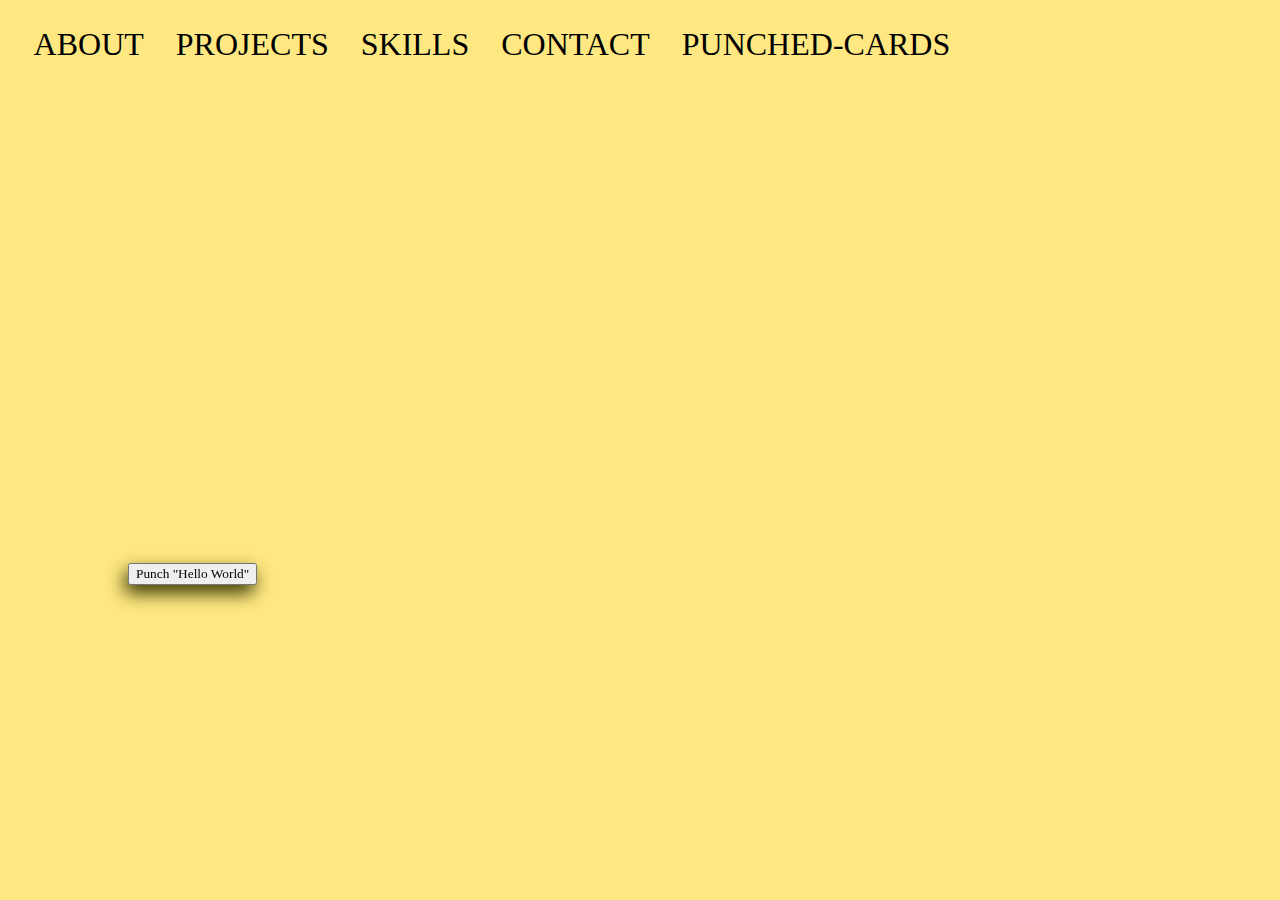
==== PunchedCards.html @ d2412e73 "con ventana aarte" ====
<!DOCTYPE html>
<html lang="en">
<head>
    <meta charset="UTF-8">
    <meta http-equiv="X-UA-Compatible" content="IE=edge">
    <meta name="viewport" content="width=device-width, initial-scale=1.0">
    <link rel="stylesheet" href="style.css">
    <title>Porfolio</title>
</head>
<body>

    <div class="topnav" id="myTopnav">
        <a href="#t1" class="active">ABOUT</a>
        <a href="#t2">PROJECTS</a>
        <a href="#t3">SKILLS</a>
        <a href="#t4">CONTACT</a>
        <a href="#t5">PUNCHED-CARDS</a>
      </div>




    <!--TARJETA-->
<div class="tarjeta-wrap">
    <div class="tarjeta" id="t5">

        <h2 class="titulo">WHY A PUNCHED CARD?</h2>
    
    <div class="interior">




<div id="punchedCard">
        <pre>
     ▄▄▄▄▄▄▄▄▄▄▄▄▄▄▄▄▄▄▄▄▄▄  
 ███▀███████████▀█▀██████
 ████▄███████████▄█▄██████ 
 ████▄█▄██▄▄█▄█▄██████▄███ 
██████ █ ████ █ ████ █████
 ████▀██▀█▀██████▀█▀██████ 
 █████████████████████████ 
 ▀▀▀▀▀▀▀▀▀▀▀▀▀▀▀▀▀▀▀▀▀▀▀▀▀ 
       </pre>
        <p id="punchedText">I see myself as an old school programmer. There’s something romantic in seeing those punched cards and the other stuff used not long ago to make computers work. This is an always changing field, but I sometimes fell that as we add layers and layers of abstraction to what we know about computers we are loosing the point, besides those who forget their past are doomed to repeat their mistakes and I wanted to represent that with the eternal beauty of the always recognizable punched cards that began the path that we continue to travel today.
        </p>

        <div class="helloWorld">
            <ul id="perforacion">
                <li></li>
                <li id="punched"></li>
                <li></li>
                <li></li>
                <li></li>
                <li></li>
                <li></li>
                <li></li>
                <li></li>
                <li id="punched"></li>
                <li></li>
                <li></li>
            </ul>
            <ul id="perforacion">
                <li></li>
                <li id="punched"></li>
                <li></li>
                <li></li>
                <li></li>
                <li></li>
                <li></li>
                <li></li>
                <li></li>
                <li></li>
                <li></li>
                <li id="punched"></li>
            </ul>
            <ul id="perforacion">
                <li id="punched"></li>
                <li></li>
                <li></li>
                <li></li>
                <li></li>
                <li></li>
                <li></li>
                <li></li>
                <li></li>
                <li></li>
                <li></li>
                <li id="punched"></li>
            </ul>
            <ul id="perforacion">
                <li></li>
                <li id="punched"></li>
                <li></li>
                <li></li>
                <li></li>
                <li></li>
                <li></li>
                <li  id="punched"></li>
                <li></li>
                <li></li>
                <li></li>
                <li></li>
            </ul>
            <ul id="perforacion">
                <li></li>
                <li></li>
                <li id="punched"></li>
                <li></li>
                <li></li>
                <li id="punched"></li>
                <li></li>
                <li></li>
                <li></li>
                <li></li>
                <li></li>
                <li></li>
            </ul>
            <ul id="perforacion">
                <li></li>
                <li id="punched"></li>
                <li></li>
                <li></li>
                <li></li>
                <li id="punched"></li>
                <li></li>
                <li></li>
                <li></li>
                <li></li>
                <li></li>
                <li></li>
            </ul>
            <ul id="perforacion">
                <li></li>
                <li id="punched"></li>
                <li></li>
                <li></li>
                <li></li>
                <li></li>
                <li></li>
                <li id="punched"></li>
                <li></li>
                <li></li>
                <li></li>
                <li></li>
            </ul>
            <ul id="perforacion">
                <li></li>
                <li></li>
                <li id="punched"></li>
                <li></li>
                <li></li>
                <li></li>
                <li id="punched"></li>
                <li></li>
                <li></li>
                <li></li>
                <li></li>
                <li></li>
            </ul>
            <ul id="perforacion">
                <li id="punched"></li>
                <li></li>
                <li></li>
                <li></li>
                <li></li>
                <li></li>
                <li></li>
                <li></li>
                <li></li>
                <li></li>
                <li id="punched"></li>
                <li></li>
            </ul>
            <ul id="perforacion">
                <li id="punched"></li>
                <li></li>
                <li></li>
                <li></li>
                <li></li>
                <li></li>
                <li></li>
                <li id="punched"></li>
                <li></li>
                <li></li>
                <li></li>
                <li></li>
            </ul>
            <ul id="perforacion">
                <li></li>
                <li id="punched"></li>
                <li></li>
                <li></li>
                <li></li>
                <li id="punched"></li>
                <li></li>
                <li></li>
                <li></li>
                <li></li>
                <li></li>
                <li></li>
            </ul>
            <ul id="perforacion">
                <li></li>
                <li id="punched"></li>
                <li></li>
                <li></li>
                <li></li>
                <li id="punched"></li>
                <li></li>
                <li></li>
                <li></li>
                <li></li>
                <li></li>
                <li></li>
            </ul>
            <ul id="perforacion">
                <li></li>
                <li id="punched"></li>
                <li></li>
                <li></li>
                <li></li>
                <li></li>
                <li></li>
                <li></li>
                <li id="punched"></li>
                <li></li>
                <li></li>
                <li></li>
            </ul>
            <ul id="perforacion">
                <li></li>
                <li></li>
                <li id="punched"></li>
                <li></li>
                <li></li>
                <li id="punched"></li>
                <li></li>
                <li></li>
                <li></li>
                <li></li>
                <li></li>
                <li></li>
            </ul>
            <ul id="perforacion">
                <li></li>
                <li></li>
                <li></li>
                <li></li>
                <li></li>
                <li></li>
                <li></li>
                <li></li>
                <li></li>
                <li></li>
                <li></li>
                <li></li>
            </ul>
            <ul id="perforacion">
                <li></li>
                <li></li>
                <li id="punched"></li>
                <li></li>
                <li></li>
                <li></li>
                <li></li>
                <li></li>
                <li id="punched"></li>
                <li></li>
                <li></li>
                <li></li>
            </ul>
            <ul id="perforacion">
                <li></li>
                <li id="punched"></li>
                <li></li>
                <li></li>
                <li></li>
                <li></li>
                <li></li>
                <li></li>
                <li id="punched"></li>
                <li></li>
                <li></li>
                <li></li>
            </ul>
            <ul id="perforacion">
                <li></li>
                <li id="punched"></li>
                <li></li>
                <li></li>
                <li></li>
                <li></li>
                <li></li>
                <li></li>
                <li></li>
                <li></li>
                <li></li>
                <li id="punched"></li>
            </ul>
            <ul id="perforacion">
                <li></li>
                <li id="punched"></li>
                <li></li>
                <li></li>
                <li></li>
                <li id="punched"></li>
                <li></li>
                <li></li>
                <li></li>
                <li></li>
                <li></li>
                <li></li>
            </ul>
            <ul id="perforacion">
                <li id="punched"></li>
                <li></li>
                <li></li>
                <li></li>
                <li></li>
                <li></li>
                <li id="punched"></li>
                <li></li>
                <li></li>
                <li></li>
                <li></li>
                <li></li>
            </ul>
            <ul id="perforacion">
                <li id="punched"></li>
                <li></li>
                <li></li>
                <li></li>
                <li></li>
                <li id="punched"></li>
                <li></li>
                <li></li>
                <li></li>
                <li></li>
                <li></li>
                <li></li>
            </ul>
            <ul id="perforacion">
                <li></li>
                <li></li>
                <li></li>
                <li></li>
                <li></li>
                <li id="punched"></li>
                <li></li>
                <li></li>
                <li></li>
                <li></li>
                <li></li>
                <li></li>
            </ul>
            <ul id="perforacion">
                <li id="punched"></li>
                <li></li>
                <li></li>
                <li></li>
                <li></li>
                <li></li>
                <li  id="punched"></li>
                <li></li>
                <li></li>
                <li></li>
                <li></li>
                <li></li>
            </ul>
            <ul id="perforacion">
                <li></li>
                <li class="punched"></li>
                <li></li>
                <li></li>
                <li></li>
                <li></li>
                <li></li>
                <li></li>
                <li class="punched"></li>
                <li></li>
                <li></li>
                <li></li>
            </ul>

        </div>

    </div>
</div>
</div>

<button onclick="puncher()">Punch "Hello World"</button> 
<!--Script de boton -->
<script>
function puncher(){
        document.getElementsByClassName("punched").array.forEach(element => {
            element.style.backgroundColor = 'rgb(253, 8, 8)';
        });;

  
}
</script>

</body>
</html>
---- style.css ----
html {
    scroll-behavior: smooth;
  }  

@font-face {
    font-family: Modeseven;
    src: url(Modeseven-L3n5.ttf);
  }

*{ 
    font-family: Modeseven;
}

p {
    font-size: 1vw;
}

body{
    background-color:rgb(255, 232, 129);
}

h1{
    font-size: 3vw;
    font-weight: 5vw;
    padding: 0;
    margin: 0 0 0 0;
}

h2{
    font-size:2vw;
    font-weight: 50vw;
}


/*barra*/
div.topnav{
    display: flex;
    margin: 2vw 0vw 4vw 2vw;
    padding: 0vw;
    width:100vw;
    height: 2vw;
}
div.topnav a{
    font-size: 2.5vw;
    padding-right: 2.5vw;

}

/*tarjeta general*/
.tarjeta {
    background-color: rgb(255, 242, 184);
    clip-path:polygon(
        0.12vw 6vw, 
        6vw 0.12vw, 
        calc(100% - 0.12vw) 0.12vw, 
        calc(100% - 0.12vw) calc(100% - 2.16vw), 
        calc(100% -  2.16vw) calc(100% - 2.16vw), 
        0.12vw calc(100% - 2.16vw), 
        0.12vw 2.16vw
        );
        width: 80vw;
        height: 30vw;
        margin: auto;
        padding: .5vw 0 5vw 0;
}
.tarjeta-wrap {
    width: 80vw;
    margin: auto;
    padding: .5vw 0 5vw 0;
    filter: drop-shadow(-.2vw .7vw .7vw rgba(50, 50, 0));

  }

.titulo {
    padding-left: 10vw;
}


.interior {
    display: flex;
    flex-direction: row;
    justify-content: space-between;
    box-sizing: border-box;
    height: 30vw;
    width: 75vw;
    margin:0 15vw 0 2vw ;
}

.cuadrados{
    margin: 0;
    padding: 0;
}
.cuadrados li {
    list-style: none;
    background-color: black;
    width: .5vw;
    height: 1vw;
    margin: 6.5vw 0 0 2vw;
}
.cuadrados li:first-of-type {

    margin-top: 0vw;
}

/*about*/

#descripcion{
    display: flex;
    flex-direction: column;
    text-align: right;
    margin: 2vw 2vw 2vw 2vw;
}

.linea {
    background-color: black;
    width: 1vw;
    height: 22vw;
    margin: 2vw 0 2vw 0;
}

#perfil{
  
    font-size: .5vw;
    font-family:'Courier New', Courier, monospace;
    margin: 2vw 3vw 0vw 3vw;
    padding: 0vw;
    line-height: .55vw;
}

/*projects*/

#lProjects.linea{
    background-color: black;
    width: 0.5vw;
    height: 22vw;
    margin: 1vw 2vw 2vw 3vw;
}

.project {
    display: flex;
    flex-direction: row;
    justify-content:space-between;
    align-items: center;
    margin-top: auto;
}

.project h2{
    font-size: 2vw;
    box-sizing: border-box;
    width: 10vw;
    margin-right: 3vw;
}
.project p{
    font-size: 1.2vw;
    box-sizing: border-box;
    width: 45vw;
}

.project p a{
    text-decoration: underline;
}

/*skills*/

.skillsWrap{
    display: flex;
    flex-direction: row;
    justify-content: space-between;
    margin-bottom: 10vw;
    margin-top: -1vw;
    margin-left: 2vw;
}
.skills{
    margin-left: 2vw;
}

.puntuacion, #puntuacion2  {
    display: flex;
    flex-direction: row;
    justify-content: flex-start;
    align-items: flex-start;
    box-sizing: border-box;
    width: 30vw;

    padding: 0;

    list-style: none;

}
.puntuacion pre{
    font-size: .4vw;
    font-family:'Courier New', Courier, monospace;
    padding: 0vw;

}

pre {
    font-size: .4vw;
    line-height: .45vw;
}

pre p{
    padding-bottom: 0;
    margin-bottom: 0;
    margin-left: 2vw;
    margin-top: 0;
}

p#js{
    margin-left: 0vw;
}
p#java{
    margin-left: 2.5vw;
}
p#sql{
    margin-left: 2.5vw;
}



.puntuacion{
    margin: 0;
    padding: 0;
}

.puntuacion li {
    background-color: black;
    width: 2.5vw;
    height: 5vw;
}

#puntuacion2{
    border-style: dashed;
    height: 6vw;
    border-width: .5vw;
    border-color: solid black;
    margin: 1vw 1vw 1vw 1vw;
}
#puntuacion2 li {
    background-color: black;
    width: 1.5vw;
    height: 3vw;
    margin: 1vw 0 0vw 1vw;
}



/*contact*/



p.linea#lcontacto{
    width: 60vw;
    height: .5vw;
}
ul.redes {
    
    padding: 0;
    list-style: none;
    display: flex;
    flex-direction: row;
    justify-content: space-evenly;
    align-items: flex-end;
    margin-left: 5vw;
    margin-bottom: -1vw;
    margin-top: 3vw;
}
ul.redes li pre {
    font-size: .4vw;
    line-height: .5vw;
    white-space: pre;
}
a:link{
    color: black;
    font-style: none;
    text-decoration: none;
    letter-spacing: 0;
}
a:visited{
    color: black;
    font-style: none;
    text-decoration: none;
}


ul.redes li p {
    margin: auto;
}
ul.redes li p#github {
margin-left: 1.2vw;
}
ul.redes li p#linkedln{
    margin-left: .6vw;
    }
    

#mail {
    font-size: 1.5vw;
    text-align: end;
    padding-top: 1.5vw;
    padding-right: 1vw;
}

/*Punched card*/
div#punchedCard {
        padding-left: 7vw;
}

div#punchedCard pre{
    line-height: .5vw;
    text-align: center;
}

div#punchedCard p#punchedText {
    width: 60vw;
    font-size: 1.5vw;
    text-align: justify;
    padding-top: 1.5vw;
    padding-left: 1vw;
}

/*Hello World*/
.helloWorld {
    width: 75vw;
    height: 30vw;    
    margin: -27vw 0vw 2vw -5vw;
    display: flex;
    flex-direction: row;
}
ul#perforacion {
    list-style: none;
    width: 0vw;
    margin: 0 1vw 0 0;
    padding: 0;
    height: 30vw;


}
ul#perforacion li{
    width: .7vw;
    height: 1.4vw;
    margin-bottom: 1.202vw;
}

#punched{
    background-color: rgb(0, 0, 0);
}

/*Button*/


/*Animacion intro*/
  /*animaciones intro*/
  
  @keyframes myAnimation {
    from {
       opacity: 0;
    }
    to {
       opacity: 1;
    }
 }
 
#t1 {
animation-name: myAnimation;
animation-duration: 2s;
animation-delay: 0s;
opacity: 0;
animation-fill-mode: forwards;
}

#t2 {
animation-name: myAnimation;
animation-duration: 2s;
animation-delay: 1s;
opacity: 0;
animation-fill-mode: forwards;
}

#t3 {
animation-name: myAnimation;
animation-duration: 2s;
animation-delay: 2s;
opacity: 0;
animation-fill-mode: forwards;
}

#t4 {
    animation-name: myAnimation;
    animation-duration: 2s;
    animation-delay: 3s;
    opacity: 0;
    animation-fill-mode: forwards;
    }
    
#t5 {
    animation-name: myAnimation;
    animation-duration: 2s;
    animation-delay: 0s;
    opacity: 0;
    animation-fill-mode: forwards;
    }


/* transiciones hover*/
  
     #t1, #t2, #t3, #t4, #t5 {
       
        transition: transform .2s;
     }
     
     #t1:hover, #t2:hover, #t3:hover, #t4:hover, #t5:hover {
        transform: scale(1.1);
  
        }
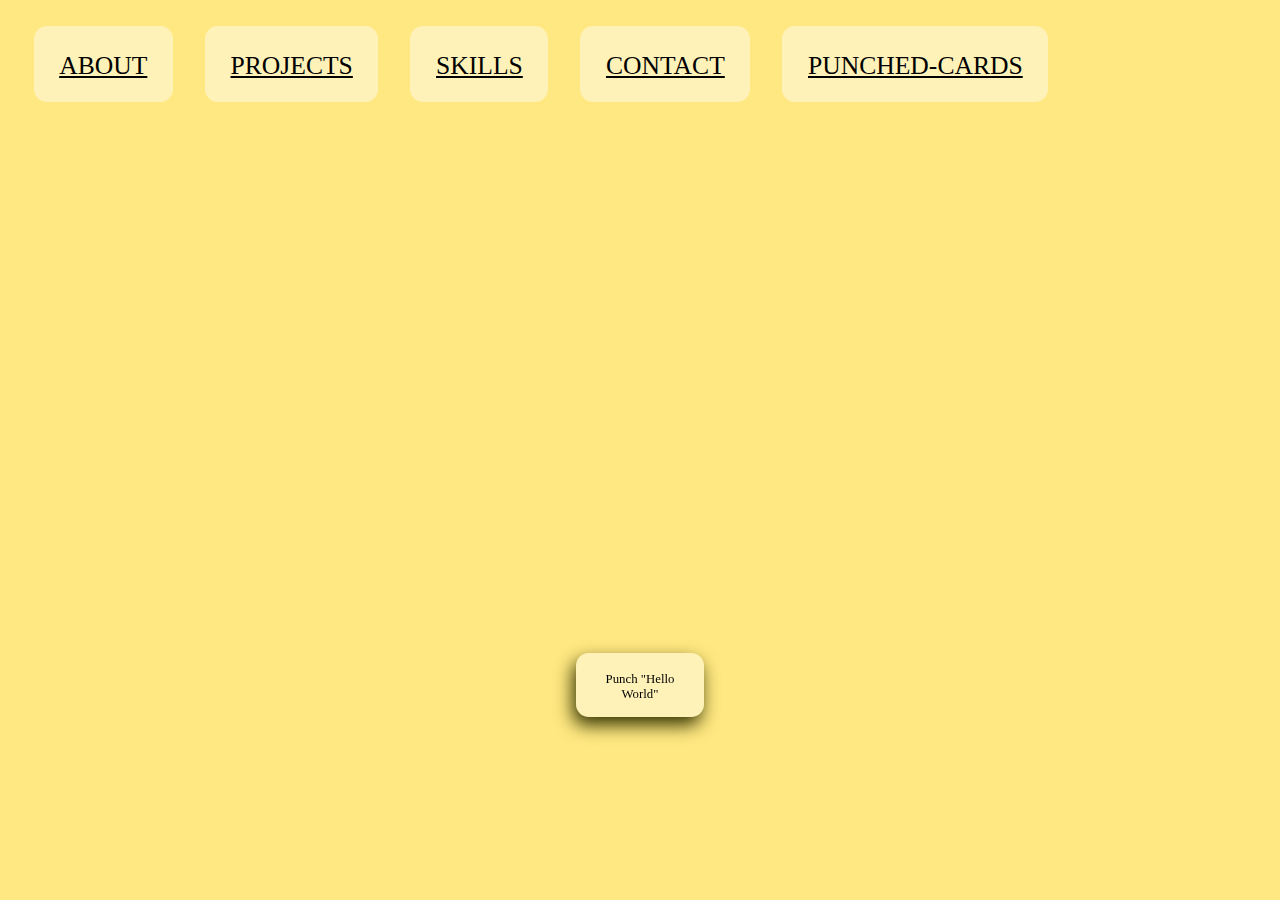
==== commit 80fb1427: "responsividad empezada" ====
--- a/PunchedCards.html
+++ b/PunchedCards.html
@@ -10,11 +10,11 @@
 <body>
 
     <div class="topnav" id="myTopnav">
-        <a href="#t1" class="active">ABOUT</a>
-        <a href="#t2">PROJECTS</a>
-        <a href="#t3">SKILLS</a>
-        <a href="#t4">CONTACT</a>
-        <a href="#t5">PUNCHED-CARDS</a>
+        <a href="index.html#t1" class="active">ABOUT</a>
+        <a href="index.html#t2">PROJECTS</a>
+        <a href="index.html#t3">SKILLS</a>
+        <a href="index.html#t4">CONTACT</a>
+        <a href="PunchedCards.html">PUNCHED-CARDS</a>
       </div>
 
 
@@ -48,320 +48,320 @@
         <div class="helloWorld">
             <ul id="perforacion">
                 <li></li>
-                <li id="punched"></li>
-                <li></li>
-                <li></li>
-                <li></li>
-                <li></li>
-                <li></li>
-                <li></li>
-                <li></li>
-                <li id="punched"></li>
-                <li></li>
-                <li></li>
-            </ul>
-            <ul id="perforacion">
-                <li></li>
-                <li id="punched"></li>
-                <li></li>
-                <li></li>
-                <li></li>
-                <li></li>
-                <li></li>
-                <li></li>
-                <li></li>
-                <li></li>
-                <li></li>
-                <li id="punched"></li>
-            </ul>
-            <ul id="perforacion">
-                <li id="punched"></li>
-                <li></li>
-                <li></li>
-                <li></li>
-                <li></li>
-                <li></li>
-                <li></li>
-                <li></li>
-                <li></li>
-                <li></li>
-                <li></li>
-                <li id="punched"></li>
-            </ul>
-            <ul id="perforacion">
-                <li></li>
-                <li id="punched"></li>
-                <li></li>
-                <li></li>
-                <li></li>
-                <li></li>
-                <li></li>
-                <li  id="punched"></li>
-                <li></li>
-                <li></li>
-                <li></li>
-                <li></li>
-            </ul>
-            <ul id="perforacion">
-                <li></li>
-                <li></li>
-                <li id="punched"></li>
-                <li></li>
-                <li></li>
-                <li id="punched"></li>
-                <li></li>
-                <li></li>
-                <li></li>
-                <li></li>
-                <li></li>
-                <li></li>
-            </ul>
-            <ul id="perforacion">
-                <li></li>
-                <li id="punched"></li>
-                <li></li>
-                <li></li>
-                <li></li>
-                <li id="punched"></li>
-                <li></li>
-                <li></li>
-                <li></li>
-                <li></li>
-                <li></li>
-                <li></li>
-            </ul>
-            <ul id="perforacion">
-                <li></li>
-                <li id="punched"></li>
-                <li></li>
-                <li></li>
-                <li></li>
-                <li></li>
-                <li></li>
-                <li id="punched"></li>
-                <li></li>
-                <li></li>
-                <li></li>
-                <li></li>
-            </ul>
-            <ul id="perforacion">
-                <li></li>
-                <li></li>
-                <li id="punched"></li>
-                <li></li>
-                <li></li>
-                <li></li>
-                <li id="punched"></li>
-                <li></li>
-                <li></li>
-                <li></li>
-                <li></li>
-                <li></li>
-            </ul>
-            <ul id="perforacion">
-                <li id="punched"></li>
-                <li></li>
-                <li></li>
-                <li></li>
-                <li></li>
-                <li></li>
-                <li></li>
-                <li></li>
-                <li></li>
-                <li></li>
-                <li id="punched"></li>
-                <li></li>
-            </ul>
-            <ul id="perforacion">
-                <li id="punched"></li>
-                <li></li>
-                <li></li>
-                <li></li>
-                <li></li>
-                <li></li>
-                <li></li>
-                <li id="punched"></li>
-                <li></li>
-                <li></li>
-                <li></li>
-                <li></li>
-            </ul>
-            <ul id="perforacion">
-                <li></li>
-                <li id="punched"></li>
-                <li></li>
-                <li></li>
-                <li></li>
-                <li id="punched"></li>
-                <li></li>
-                <li></li>
-                <li></li>
-                <li></li>
-                <li></li>
-                <li></li>
-            </ul>
-            <ul id="perforacion">
-                <li></li>
-                <li id="punched"></li>
-                <li></li>
-                <li></li>
-                <li></li>
-                <li id="punched"></li>
-                <li></li>
-                <li></li>
-                <li></li>
-                <li></li>
-                <li></li>
-                <li></li>
-            </ul>
-            <ul id="perforacion">
-                <li></li>
-                <li id="punched"></li>
-                <li></li>
-                <li></li>
-                <li></li>
-                <li></li>
-                <li></li>
-                <li></li>
-                <li id="punched"></li>
-                <li></li>
-                <li></li>
-                <li></li>
-            </ul>
-            <ul id="perforacion">
-                <li></li>
-                <li></li>
-                <li id="punched"></li>
-                <li></li>
-                <li></li>
-                <li id="punched"></li>
-                <li></li>
-                <li></li>
-                <li></li>
-                <li></li>
-                <li></li>
-                <li></li>
-            </ul>
-            <ul id="perforacion">
-                <li></li>
-                <li></li>
-                <li></li>
-                <li></li>
-                <li></li>
-                <li></li>
-                <li></li>
-                <li></li>
-                <li></li>
-                <li></li>
-                <li></li>
-                <li></li>
-            </ul>
-            <ul id="perforacion">
-                <li></li>
-                <li></li>
-                <li id="punched"></li>
-                <li></li>
-                <li></li>
-                <li></li>
-                <li></li>
-                <li></li>
-                <li id="punched"></li>
-                <li></li>
-                <li></li>
-                <li></li>
-            </ul>
-            <ul id="perforacion">
-                <li></li>
-                <li id="punched"></li>
-                <li></li>
-                <li></li>
-                <li></li>
-                <li></li>
-                <li></li>
-                <li></li>
-                <li id="punched"></li>
-                <li></li>
-                <li></li>
-                <li></li>
-            </ul>
-            <ul id="perforacion">
-                <li></li>
-                <li id="punched"></li>
-                <li></li>
-                <li></li>
-                <li></li>
-                <li></li>
-                <li></li>
-                <li></li>
-                <li></li>
-                <li></li>
-                <li></li>
-                <li id="punched"></li>
-            </ul>
-            <ul id="perforacion">
-                <li></li>
-                <li id="punched"></li>
-                <li></li>
-                <li></li>
-                <li></li>
-                <li id="punched"></li>
-                <li></li>
-                <li></li>
-                <li></li>
-                <li></li>
-                <li></li>
-                <li></li>
-            </ul>
-            <ul id="perforacion">
-                <li id="punched"></li>
-                <li></li>
-                <li></li>
-                <li></li>
-                <li></li>
-                <li></li>
-                <li id="punched"></li>
-                <li></li>
-                <li></li>
-                <li></li>
-                <li></li>
-                <li></li>
-            </ul>
-            <ul id="perforacion">
-                <li id="punched"></li>
-                <li></li>
-                <li></li>
-                <li></li>
-                <li></li>
-                <li id="punched"></li>
-                <li></li>
-                <li></li>
-                <li></li>
-                <li></li>
-                <li></li>
-                <li></li>
-            </ul>
-            <ul id="perforacion">
-                <li></li>
-                <li></li>
-                <li></li>
-                <li></li>
-                <li></li>
-                <li id="punched"></li>
-                <li></li>
-                <li></li>
-                <li></li>
-                <li></li>
-                <li></li>
-                <li></li>
-            </ul>
-            <ul id="perforacion">
-                <li id="punched"></li>
-                <li></li>
-                <li></li>
-                <li></li>
-                <li></li>
-                <li></li>
-                <li  id="punched"></li>
+                <li class="punched"></li>
+                <li></li>
+                <li></li>
+                <li></li>
+                <li></li>
+                <li></li>
+                <li></li>
+                <li></li>
+                <li class="punched"></li>
+                <li></li>
+                <li></li>
+            </ul>
+            <ul id="perforacion">
+                <li></li>
+                <li class="punched"></li>
+                <li></li>
+                <li></li>
+                <li></li>
+                <li></li>
+                <li></li>
+                <li></li>
+                <li></li>
+                <li></li>
+                <li></li>
+                <li class="punched"></li>
+            </ul>
+            <ul id="perforacion">
+                <li class="punched"></li>
+                <li></li>
+                <li></li>
+                <li></li>
+                <li></li>
+                <li></li>
+                <li></li>
+                <li></li>
+                <li></li>
+                <li></li>
+                <li></li>
+                <li class="punched"></li>
+            </ul>
+            <ul id="perforacion">
+                <li></li>
+                <li class="punched"></li>
+                <li></li>
+                <li></li>
+                <li></li>
+                <li></li>
+                <li></li>
+                <li  class="punched"></li>
+                <li></li>
+                <li></li>
+                <li></li>
+                <li></li>
+            </ul>
+            <ul id="perforacion">
+                <li></li>
+                <li></li>
+                <li class="punched"></li>
+                <li></li>
+                <li></li>
+                <li class="punched"></li>
+                <li></li>
+                <li></li>
+                <li></li>
+                <li></li>
+                <li></li>
+                <li></li>
+            </ul>
+            <ul id="perforacion">
+                <li></li>
+                <li class="punched"></li>
+                <li></li>
+                <li></li>
+                <li></li>
+                <li class="punched"></li>
+                <li></li>
+                <li></li>
+                <li></li>
+                <li></li>
+                <li></li>
+                <li></li>
+            </ul>
+            <ul id="perforacion">
+                <li></li>
+                <li class="punched"></li>
+                <li></li>
+                <li></li>
+                <li></li>
+                <li></li>
+                <li></li>
+                <li class="punched"></li>
+                <li></li>
+                <li></li>
+                <li></li>
+                <li></li>
+            </ul>
+            <ul id="perforacion">
+                <li></li>
+                <li></li>
+                <li class="punched"></li>
+                <li></li>
+                <li></li>
+                <li></li>
+                <li class="punched"></li>
+                <li></li>
+                <li></li>
+                <li></li>
+                <li></li>
+                <li></li>
+            </ul>
+            <ul id="perforacion">
+                <li class="punched"></li>
+                <li></li>
+                <li></li>
+                <li></li>
+                <li></li>
+                <li></li>
+                <li></li>
+                <li></li>
+                <li></li>
+                <li></li>
+                <li class="punched"></li>
+                <li></li>
+            </ul>
+            <ul id="perforacion">
+                <li class="punched"></li>
+                <li></li>
+                <li></li>
+                <li></li>
+                <li></li>
+                <li></li>
+                <li></li>
+                <li class="punched"></li>
+                <li></li>
+                <li></li>
+                <li></li>
+                <li></li>
+            </ul>
+            <ul id="perforacion">
+                <li></li>
+                <li class="punched"></li>
+                <li></li>
+                <li></li>
+                <li></li>
+                <li class="punched"></li>
+                <li></li>
+                <li></li>
+                <li></li>
+                <li></li>
+                <li></li>
+                <li></li>
+            </ul>
+            <ul id="perforacion">
+                <li></li>
+                <li class="punched"></li>
+                <li></li>
+                <li></li>
+                <li></li>
+                <li class="punched"></li>
+                <li></li>
+                <li></li>
+                <li></li>
+                <li></li>
+                <li></li>
+                <li></li>
+            </ul>
+            <ul id="perforacion">
+                <li></li>
+                <li class="punched"></li>
+                <li></li>
+                <li></li>
+                <li></li>
+                <li></li>
+                <li></li>
+                <li></li>
+                <li class="punched"></li>
+                <li></li>
+                <li></li>
+                <li></li>
+            </ul>
+            <ul id="perforacion">
+                <li></li>
+                <li></li>
+                <li class="punched"></li>
+                <li></li>
+                <li></li>
+                <li class="punched"></li>
+                <li></li>
+                <li></li>
+                <li></li>
+                <li></li>
+                <li></li>
+                <li></li>
+            </ul>
+            <ul id="perforacion">
+                <li></li>
+                <li></li>
+                <li></li>
+                <li></li>
+                <li></li>
+                <li></li>
+                <li></li>
+                <li></li>
+                <li></li>
+                <li></li>
+                <li></li>
+                <li></li>
+            </ul>
+            <ul id="perforacion">
+                <li></li>
+                <li></li>
+                <li class="punched"></li>
+                <li></li>
+                <li></li>
+                <li></li>
+                <li></li>
+                <li></li>
+                <li class="punched"></li>
+                <li></li>
+                <li></li>
+                <li></li>
+            </ul>
+            <ul id="perforacion">
+                <li></li>
+                <li class="punched"></li>
+                <li></li>
+                <li></li>
+                <li></li>
+                <li></li>
+                <li></li>
+                <li></li>
+                <li class="punched"></li>
+                <li></li>
+                <li></li>
+                <li></li>
+            </ul>
+            <ul id="perforacion">
+                <li></li>
+                <li class="punched"></li>
+                <li></li>
+                <li></li>
+                <li></li>
+                <li></li>
+                <li></li>
+                <li></li>
+                <li></li>
+                <li></li>
+                <li></li>
+                <li class="punched"></li>
+            </ul>
+            <ul id="perforacion">
+                <li></li>
+                <li class="punched"></li>
+                <li></li>
+                <li></li>
+                <li></li>
+                <li class="punched"></li>
+                <li></li>
+                <li></li>
+                <li></li>
+                <li></li>
+                <li></li>
+                <li></li>
+            </ul>
+            <ul id="perforacion">
+                <li class="punched"></li>
+                <li></li>
+                <li></li>
+                <li></li>
+                <li></li>
+                <li></li>
+                <li class="punched"></li>
+                <li></li>
+                <li></li>
+                <li></li>
+                <li></li>
+                <li></li>
+            </ul>
+            <ul id="perforacion">
+                <li class="punched"></li>
+                <li></li>
+                <li></li>
+                <li></li>
+                <li></li>
+                <li class="punched"></li>
+                <li></li>
+                <li></li>
+                <li></li>
+                <li></li>
+                <li></li>
+                <li></li>
+            </ul>
+            <ul id="perforacion">
+                <li></li>
+                <li></li>
+                <li></li>
+                <li></li>
+                <li></li>
+                <li class="punched"></li>
+                <li></li>
+                <li></li>
+                <li></li>
+                <li></li>
+                <li></li>
+                <li></li>
+            </ul>
+            <ul id="perforacion">
+                <li class="punched"></li>
+                <li></li>
+                <li></li>
+                <li></li>
+                <li></li>
+                <li></li>
+                <li class="punched"></li>
                 <li></li>
                 <li></li>
                 <li></li>
@@ -393,8 +393,10 @@
 <!--Script de boton -->
 <script>
 function puncher(){
-        document.getElementsByClassName("punched").array.forEach(element => {
-            element.style.backgroundColor = 'rgb(253, 8, 8)';
+        var punchers = document.getElementsByClassName("punched")
+
+        Array.from(punchers).forEach(element => {
+            element.style.backgroundColor = 'rgb(0, 0, 0)';
         });;
 
   
--- a/style.css
+++ b/style.css
@@ -35,17 +35,32 @@
 /*barra*/
 div.topnav{
     display: flex;
-    margin: 2vw 0vw 4vw 2vw;
-    padding: 0vw;
+    margin: 2vw 0vw 8vw 2vw;
+    padding: 0vw 4vw 0 0;
     width:100vw;
     height: 2vw;
-}
-div.topnav a{
-    font-size: 2.5vw;
-    padding-right: 2.5vw;
-
-}
-
+
+ 
+}
+div.topnav a{ 
+
+        background-color: rgb(255, 242, 184);   
+        border-radius: 1vw;
+        border: none;
+        transition: .5s background-color;
+
+    font-size: 2vw;
+    margin-right: 2.5vw;
+    padding: 2vw 2vw 4vw 2vw;
+    text-decoration: underline;
+
+    
+}
+
+div.topnav a:hover {        
+    background-color: rgb(255, 221, 70);
+
+}
 /*tarjeta general*/
 .tarjeta {
     background-color: rgb(255, 242, 184);
@@ -96,6 +111,7 @@
     width: .5vw;
     height: 1vw;
     margin: 6.5vw 0 0 2vw;
+    
 }
 .cuadrados li:first-of-type {
 
@@ -292,6 +308,9 @@
 ul.redes li p#linkedln{
     margin-left: .6vw;
     }
+ul.redes li p#behance{
+        margin-left: 2vw;
+        }
     
 
 #mail {
@@ -336,18 +355,36 @@
 
 
 }
-ul#perforacion li{
+ul#perforacion li {
     width: .7vw;
     height: 1.4vw;
     margin-bottom: 1.202vw;
 }
 
-#punched{
-    background-color: rgb(0, 0, 0);
-}
 
 /*Button*/
 
+button {
+    
+    font-size: 1vw;
+    display: flex;
+    justify-content: center;
+    justify-self: center;
+    background-color: rgb(255, 242, 184);   
+    border-radius: 1vw;
+        width: 10vw;
+        height: 5vw;
+        margin: 3vw auto auto auto;
+        padding: 1.5vw 1vw 0vw 1vw;
+    border: none;
+    transition: .5s background-color;
+}
+
+button:hover {
+    background-color: rgb(255, 221, 70);
+  
+
+}
 
 /*Animacion intro*/
   /*animaciones intro*/
@@ -372,23 +409,23 @@
 #t2 {
 animation-name: myAnimation;
 animation-duration: 2s;
+animation-delay: .5s;
+opacity: 0;
+animation-fill-mode: forwards;
+}
+
+#t3 {
+animation-name: myAnimation;
+animation-duration: 2s;
 animation-delay: 1s;
 opacity: 0;
 animation-fill-mode: forwards;
 }
 
-#t3 {
-animation-name: myAnimation;
-animation-duration: 2s;
-animation-delay: 2s;
-opacity: 0;
-animation-fill-mode: forwards;
-}
-
 #t4 {
     animation-name: myAnimation;
     animation-duration: 2s;
-    animation-delay: 3s;
+    animation-delay: 1.5s;
     opacity: 0;
     animation-fill-mode: forwards;
     }
@@ -413,4 +450,48 @@
         transform: scale(1.1);
   
         }
- +
+
+
+
+
+        @media only screen and (min-width:0px) and (max-width: 750px) {
+            .tarjeta {
+
+                    width: 80vw;
+                    height: 35vw;
+                    padding: .5vw 0 5vw 0;
+            }
+    p {
+                font-size: 1.3vw;
+            }
+
+            h1{
+                font-size: 4.2vw;
+                width: 35vw;
+                margin-top: .5vw;
+            }
+            
+            h2{
+                font-size:2.5vw;
+            }
+            .project h2{
+                font-size: 2vw;
+
+            }
+            .project p{
+                font-size: 1.2vw;
+
+            }
+            #t1, #t2, #t3, #t4, #t5 {
+       
+                transition: transform .2s;
+             }
+             
+             #t1:hover, #t2:hover, #t3:hover, #t4:hover, #t5:hover {
+                transform: scale(1.2);
+          
+                }
+
+            
+        }
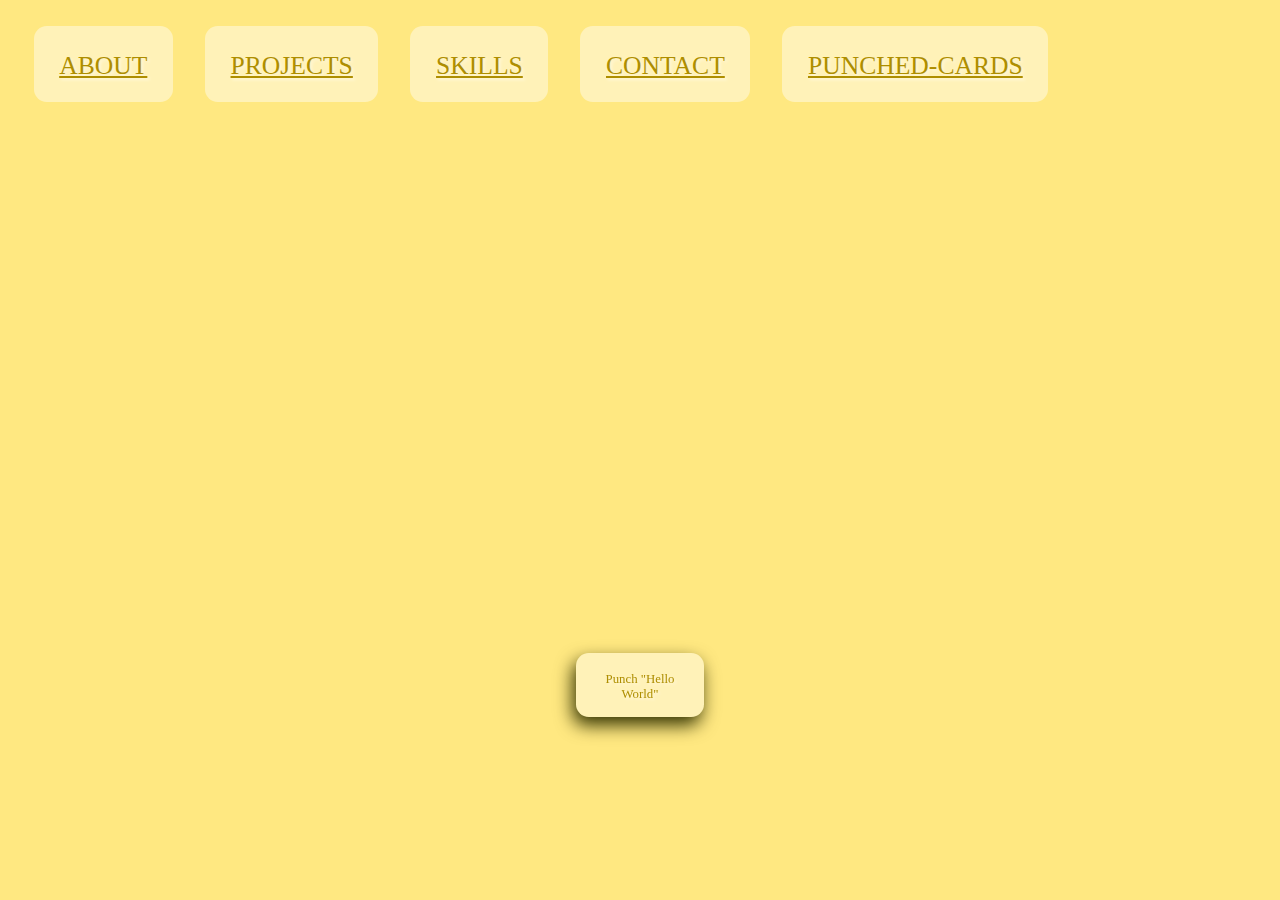
==== commit 7aa43b22: "alternative" ====
--- a/PunchedCards.html
+++ b/PunchedCards.html
@@ -8,17 +8,25 @@
     <title>Porfolio</title>
 </head>
 <body>
-
-    <div class="topnav" id="myTopnav">
-        <a href="index.html#t1" class="active">ABOUT</a>
-        <a href="index.html#t2">PROJECTS</a>
-        <a href="index.html#t3">SKILLS</a>
-        <a href="index.html#t4">CONTACT</a>
-        <a href="PunchedCards.html">PUNCHED-CARDS</a>
-      </div>
-
-
-
+<!--Topnav computer-->
+<div class="topnav" id="myTopnav">
+    <a href="index.html#t1" class="active">ABOUT</a>
+    <a href="index.html#t2">PROJECTS</a>
+    <a href="index.html#t3">SKILLS</a>
+    <a href="index.html#t4">CONTACT</a>
+    <a href="PunchedCards.html">PUNCHED-CARDS</a>
+  </div>
+<!--Topnav smarthphone -->
+<div class="dropdown">
+<button onclick="myFunction()" class="dropbtn">☰</button>
+<div id="myDropdown" class="dropdown-content">
+    <a href="index.html#t1" class="active">ABOUT</a>
+    <a href="index.html#t2">PROJECTS</a>
+    <a href="index.html#t3">SKILLS</a>
+    <a href="index.html#t4">CONTACT</a>
+    <a href="PunchedCards.html">PUNCHED-CARDS</a>
+</div>
+</div>
 
     <!--TARJETA-->
 <div class="tarjeta-wrap">
@@ -396,12 +404,33 @@
         var punchers = document.getElementsByClassName("punched")
 
         Array.from(punchers).forEach(element => {
-            element.style.backgroundColor = 'rgb(0, 0, 0)';
-        });;
+            element.style.backgroundColor="rgb(255, 221, 70)";
+            element.style.boxShadow = "inset -2px -2px 5px 1px rgb(255, 232, 129), inset 2px 2px 7px 1px rgb(0, 0, 0)";
+        });
 
   
 }
 </script>
 
+<!--TOPNAV SMARTHPHONE-->
+<script>
+    function myFunction() {
+   document.getElementById("myDropdown").classList.toggle("show");
+ }
+ 
+ window.onclick = function(event) {
+   if (!event.target.matches('.dropbtn')) {
+     var dropdowns = document.getElementsByClassName("dropdown-content");
+     var i;
+     for (i = 0; i < dropdowns.length; i++) {
+       var openDropdown = dropdowns[i];
+       if (openDropdown.classList.contains('show')) {
+         openDropdown.classList.remove('show');
+       }
+     }
+   }
+ }
+ </script>
+
 </body>
 </html>--- a/style.css
+++ b/style.css
@@ -11,8 +11,18 @@
     font-family: Modeseven;
 }
 
+/*efecto agujero*/
+p, h1, h2, pre {
+background-color: rgb(174, 142, 0);
+color: transparent;
+text-shadow: 2px 2px 3px rgba(255,255,255,0.5);
+-webkit-background-clip: text;
+   -moz-background-clip: text;
+        background-clip: text;
+    }
 p {
     font-size: 1vw;
+
 }
 
 body{
@@ -40,6 +50,7 @@
     width:100vw;
     height: 2vw;
 
+
  
 }
 div.topnav a{ 
@@ -54,6 +65,12 @@
     padding: 2vw 2vw 4vw 2vw;
     text-decoration: underline;
 
+    color: rgb(174, 142, 0);
+    text-shadow: 2px 2px 3px rgba(255,255,255,0.5);
+
+    
+
+
     
 }
 
@@ -61,6 +78,23 @@
     background-color: rgb(255, 221, 70);
 
 }
+
+/*TOPNAV PHONE*/
+.dropbtn {
+    padding: 0;
+    font-size:0;
+    width: 0;
+    height: 0;
+    border: none;
+    cursor: pointer;
+  }
+  
+  div#myDropdown {
+      font-size: 0;
+  }
+/**/
+
+
 /*tarjeta general*/
 .tarjeta {
     background-color: rgb(255, 242, 184);
@@ -107,10 +141,12 @@
 }
 .cuadrados li {
     list-style: none;
-    background-color: black;
     width: .5vw;
     height: 1vw;
     margin: 6.5vw 0 0 2vw;
+
+    box-shadow: inset -2px -2px 5px 1px rgb(255, 232, 129), 
+    inset 2px 2px 7px 1px rgb(0, 0, 0);
     
 }
 .cuadrados li:first-of-type {
@@ -127,8 +163,11 @@
     margin: 2vw 2vw 2vw 2vw;
 }
 
+
 .linea {
-    background-color: black;
+    box-shadow: inset -2px -2px 5px 1px rgb(255, 232, 129), 
+    inset 2px 2px 7px 1px rgb(0, 0, 0);
+     
     width: 1vw;
     height: 22vw;
     margin: 2vw 0 2vw 0;
@@ -240,20 +279,22 @@
 }
 
 .puntuacion li {
-    background-color: black;
+    background-color: rgb(255, 232, 129) ;
+    box-shadow: inset -2px -2px 5px 1px rgb(255, 232, 129), 
+    inset 2px 2px 7px 1px rgb(0, 0, 0);
     width: 2.5vw;
     height: 5vw;
 }
 
 #puntuacion2{
-    border-style: dashed;
     height: 6vw;
     border-width: .5vw;
-    border-color: solid black;
-    margin: 1vw 1vw 1vw 1vw;
+    margin: 2vw 1vw 1vw 1vw;
 }
 #puntuacion2 li {
-    background-color: black;
+    background-color: rgb(255, 232, 129) ;
+    box-shadow: inset -2px -2px 5px 1px rgb(255, 232, 129), 
+    inset 2px 2px 7px 1px rgb(0, 0, 0);
     width: 1.5vw;
     height: 3vw;
     margin: 1vw 0 0vw 1vw;
@@ -337,6 +378,7 @@
     padding-top: 1.5vw;
     padding-left: 1vw;
 }
+
 
 /*Hello World*/
 .helloWorld {
@@ -378,6 +420,13 @@
         padding: 1.5vw 1vw 0vw 1vw;
     border: none;
     transition: .5s background-color;
+
+    
+    color: rgb(174, 142, 0);
+    text-shadow: 2px 2px 3px rgba(255,255,255,0.5);
+
+
+    
 }
 
 button:hover {
@@ -387,7 +436,6 @@
 }
 
 /*Animacion intro*/
-  /*animaciones intro*/
   
   @keyframes myAnimation {
     from {
@@ -455,7 +503,115 @@
 
 
 
-        @media only screen and (min-width:0px) and (max-width: 750px) {
+/*Button up*/
+#BtnUp {
+    display: none;
+    position: fixed;
+    bottom: 2vw;
+    right: 2vw;
+    z-index: 99;
+    font-size: 2vw;
+    border: .3vw;
+    border-style: solid;
+    border-color: rgb(174, 142, 0);
+    outline: none;
+    cursor: pointer;
+    border-radius: .4vw;
+    
+        font-size: 2vw;
+        width: 5vw;
+        height: 5vw;
+
+        color: rgb(174, 142, 0);
+        text-shadow: 2px 2px 3px rgba(255,255,255,0.5);
+        -webkit-background-clip: text;
+           -moz-background-clip: text;
+                background-clip: text;
+    
+
+  }
+
+
+  
+  
+
+
+ @media only screen and (min-width:0px) and (max-width: 750px) {
+
+
+/*TOPNAV*/
+           
+div.topnav{
+    margin: 0;
+    padding: 0;
+    width:0;
+    height:0;
+ 
+}
+div.topnav a{ 
+
+        background-color: none;
+        border-radius: 0;
+        transition: .5s background-color;
+
+    font-size: 0;
+    margin: 0;
+    padding: 0;
+    text-decoration: none;
+
+    
+}
+
+div.topnav a:hover {        
+    background-color: none;
+
+}
+
+/*TOPNAV PHONE*/
+.dropbtn {
+    padding-top: 1.2vw;
+    font-size: 5vw;
+    width: 10vw;
+    height: 10vw;
+    border: none;
+    cursor: pointer;
+  }
+  
+
+  
+  .dropdown {
+    position: relative;
+    display: inline-block;
+  }
+  
+  .dropdown-content {
+    display: none;
+    position: absolute;
+    background-color: rgba(0,0,0,0.3);
+    min-width: 160px;
+    overflow: auto;
+    box-shadow: 0px 8px 16px 0px rgba(0,0,0,0.2);
+    z-index: 1;
+  }
+  
+  .dropdown-content a {
+    color: rgb(255, 255, 255);
+    padding: 12px 16px;
+    text-decoration: none;
+    display: block;
+  }
+  
+  .dropdown a:hover {background-color: #ddd;}
+  
+  .show {display: block;}
+
+  div#myDropdown {
+    font-size: 5vw;
+}
+
+
+
+/**/
             .tarjeta {
 
                     width: 80vw;
@@ -495,3 +651,4 @@
 
             
         }
+
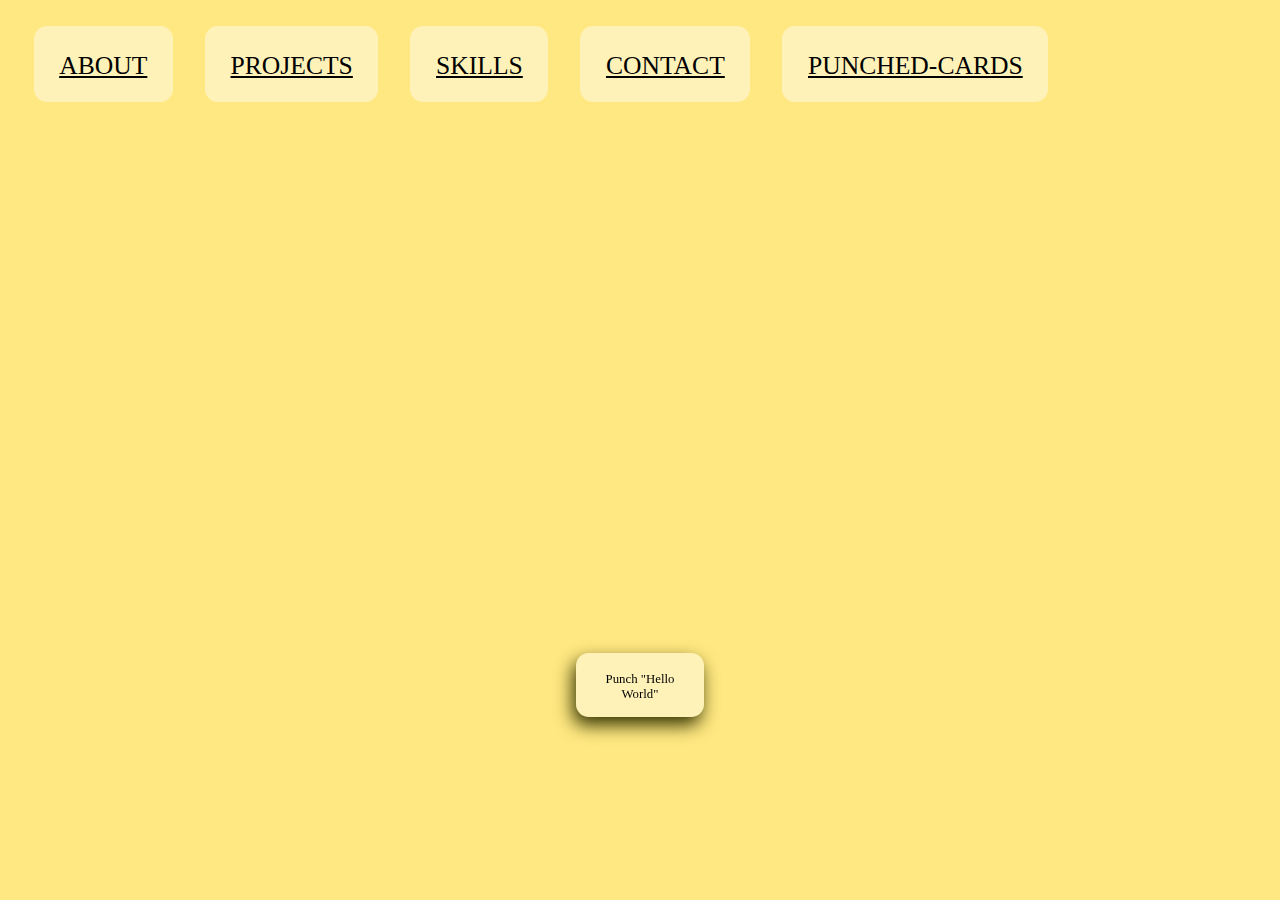
==== commit 59b3d8d1: "prueba capacitor" ====
--- a/PunchedCards.html
+++ b/PunchedCards.html
@@ -7,6 +7,7 @@
     <link rel="stylesheet" href="style.css">
     <title>Porfolio</title>
 </head>
+
 <body>
 <!--Topnav computer-->
 <div class="topnav" id="myTopnav">
@@ -28,13 +29,13 @@
 </div>
 </div>
 
-    <!--TARJETA-->
-<div class="tarjeta-wrap">
-    <div class="tarjeta" id="t5">
-
-        <h2 class="titulo">WHY A PUNCHED CARD?</h2>
+<!--CARD-->
+<div class="card-wrap">
+    <div class="card" id="t5">
+
+        <h2 class="tittle">WHY A PUNCHED CARD?</h2>
     
-    <div class="interior">
+    <div class="inside">
 
 
 
@@ -50,53 +51,55 @@
  █████████████████████████ 
  ▀▀▀▀▀▀▀▀▀▀▀▀▀▀▀▀▀▀▀▀▀▀▀▀▀ 
        </pre>
-        <p id="punchedText">I see myself as an old school programmer. There’s something romantic in seeing those punched cards and the other stuff used not long ago to make computers work. This is an always changing field, but I sometimes fell that as we add layers and layers of abstraction to what we know about computers we are loosing the point, besides those who forget their past are doomed to repeat their mistakes and I wanted to represent that with the eternal beauty of the always recognizable punched cards that began the path that we continue to travel today.
+        <p id="punchedText">I see myself as a practical and creative programmer. There’s something romantic in seeing those punched cards, used not long ago to make computers work. This is an always changing field, but I sometimes feel that as we add layers and layers of abstraction to what we know about computers we are loosing the point. Besides, those who forget their past are doomed to repeat their mistakes. That is why I wanted to represent that with the eternal beauty of the always recognizable punched cards that began the path that we follow today.
+            <a href="https://csrgrr.github.io/home"> Soy una pagina de prueba</a>.
         </p>
 
+<!--Script Punchs-->
         <div class="helloWorld">
-            <ul id="perforacion">
-                <li></li>
-                <li class="punched"></li>
-                <li></li>
-                <li></li>
-                <li></li>
-                <li></li>
-                <li></li>
-                <li></li>
-                <li></li>
-                <li class="punched"></li>
-                <li></li>
-                <li></li>
-            </ul>
-            <ul id="perforacion">
-                <li></li>
-                <li class="punched"></li>
-                <li></li>
-                <li></li>
-                <li></li>
-                <li></li>
-                <li></li>
-                <li></li>
-                <li></li>
-                <li></li>
-                <li></li>
-                <li class="punched"></li>
-            </ul>
-            <ul id="perforacion">
-                <li class="punched"></li>
-                <li></li>
-                <li></li>
-                <li></li>
-                <li></li>
-                <li></li>
-                <li></li>
-                <li></li>
-                <li></li>
-                <li></li>
-                <li></li>
-                <li class="punched"></li>
-            </ul>
-            <ul id="perforacion">
+            <ul id="punch">
+                <li></li>
+                <li class="punched"></li>
+                <li></li>
+                <li></li>
+                <li></li>
+                <li></li>
+                <li></li>
+                <li></li>
+                <li></li>
+                <li class="punched"></li>
+                <li></li>
+                <li></li>
+            </ul>
+            <ul id="punch">
+                <li></li>
+                <li class="punched"></li>
+                <li></li>
+                <li></li>
+                <li></li>
+                <li></li>
+                <li></li>
+                <li></li>
+                <li></li>
+                <li></li>
+                <li></li>
+                <li class="punched"></li>
+            </ul>
+            <ul id="punch">
+                <li class="punched"></li>
+                <li></li>
+                <li></li>
+                <li></li>
+                <li></li>
+                <li></li>
+                <li></li>
+                <li></li>
+                <li></li>
+                <li></li>
+                <li></li>
+                <li class="punched"></li>
+            </ul>
+            <ul id="punch">
                 <li></li>
                 <li class="punched"></li>
                 <li></li>
@@ -110,273 +113,273 @@
                 <li></li>
                 <li></li>
             </ul>
-            <ul id="perforacion">
-                <li></li>
-                <li></li>
-                <li class="punched"></li>
-                <li></li>
-                <li></li>
-                <li class="punched"></li>
-                <li></li>
-                <li></li>
-                <li></li>
-                <li></li>
-                <li></li>
-                <li></li>
-            </ul>
-            <ul id="perforacion">
-                <li></li>
-                <li class="punched"></li>
-                <li></li>
-                <li></li>
-                <li></li>
-                <li class="punched"></li>
-                <li></li>
-                <li></li>
-                <li></li>
-                <li></li>
-                <li></li>
-                <li></li>
-            </ul>
-            <ul id="perforacion">
-                <li></li>
-                <li class="punched"></li>
-                <li></li>
-                <li></li>
-                <li></li>
-                <li></li>
-                <li></li>
-                <li class="punched"></li>
-                <li></li>
-                <li></li>
-                <li></li>
-                <li></li>
-            </ul>
-            <ul id="perforacion">
-                <li></li>
-                <li></li>
-                <li class="punched"></li>
-                <li></li>
-                <li></li>
-                <li></li>
-                <li class="punched"></li>
-                <li></li>
-                <li></li>
-                <li></li>
-                <li></li>
-                <li></li>
-            </ul>
-            <ul id="perforacion">
-                <li class="punched"></li>
-                <li></li>
-                <li></li>
-                <li></li>
-                <li></li>
-                <li></li>
-                <li></li>
-                <li></li>
-                <li></li>
-                <li></li>
-                <li class="punched"></li>
-                <li></li>
-            </ul>
-            <ul id="perforacion">
-                <li class="punched"></li>
-                <li></li>
-                <li></li>
-                <li></li>
-                <li></li>
-                <li></li>
-                <li></li>
-                <li class="punched"></li>
-                <li></li>
-                <li></li>
-                <li></li>
-                <li></li>
-            </ul>
-            <ul id="perforacion">
-                <li></li>
-                <li class="punched"></li>
-                <li></li>
-                <li></li>
-                <li></li>
-                <li class="punched"></li>
-                <li></li>
-                <li></li>
-                <li></li>
-                <li></li>
-                <li></li>
-                <li></li>
-            </ul>
-            <ul id="perforacion">
-                <li></li>
-                <li class="punched"></li>
-                <li></li>
-                <li></li>
-                <li></li>
-                <li class="punched"></li>
-                <li></li>
-                <li></li>
-                <li></li>
-                <li></li>
-                <li></li>
-                <li></li>
-            </ul>
-            <ul id="perforacion">
-                <li></li>
-                <li class="punched"></li>
-                <li></li>
-                <li></li>
-                <li></li>
-                <li></li>
-                <li></li>
-                <li></li>
-                <li class="punched"></li>
-                <li></li>
-                <li></li>
-                <li></li>
-            </ul>
-            <ul id="perforacion">
-                <li></li>
-                <li></li>
-                <li class="punched"></li>
-                <li></li>
-                <li></li>
-                <li class="punched"></li>
-                <li></li>
-                <li></li>
-                <li></li>
-                <li></li>
-                <li></li>
-                <li></li>
-            </ul>
-            <ul id="perforacion">
-                <li></li>
-                <li></li>
-                <li></li>
-                <li></li>
-                <li></li>
-                <li></li>
-                <li></li>
-                <li></li>
-                <li></li>
-                <li></li>
-                <li></li>
-                <li></li>
-            </ul>
-            <ul id="perforacion">
-                <li></li>
-                <li></li>
-                <li class="punched"></li>
-                <li></li>
-                <li></li>
-                <li></li>
-                <li></li>
-                <li></li>
-                <li class="punched"></li>
-                <li></li>
-                <li></li>
-                <li></li>
-            </ul>
-            <ul id="perforacion">
-                <li></li>
-                <li class="punched"></li>
-                <li></li>
-                <li></li>
-                <li></li>
-                <li></li>
-                <li></li>
-                <li></li>
-                <li class="punched"></li>
-                <li></li>
-                <li></li>
-                <li></li>
-            </ul>
-            <ul id="perforacion">
-                <li></li>
-                <li class="punched"></li>
-                <li></li>
-                <li></li>
-                <li></li>
-                <li></li>
-                <li></li>
-                <li></li>
-                <li></li>
-                <li></li>
-                <li></li>
-                <li class="punched"></li>
-            </ul>
-            <ul id="perforacion">
-                <li></li>
-                <li class="punched"></li>
-                <li></li>
-                <li></li>
-                <li></li>
-                <li class="punched"></li>
-                <li></li>
-                <li></li>
-                <li></li>
-                <li></li>
-                <li></li>
-                <li></li>
-            </ul>
-            <ul id="perforacion">
-                <li class="punched"></li>
-                <li></li>
-                <li></li>
-                <li></li>
-                <li></li>
-                <li></li>
-                <li class="punched"></li>
-                <li></li>
-                <li></li>
-                <li></li>
-                <li></li>
-                <li></li>
-            </ul>
-            <ul id="perforacion">
-                <li class="punched"></li>
-                <li></li>
-                <li></li>
-                <li></li>
-                <li></li>
-                <li class="punched"></li>
-                <li></li>
-                <li></li>
-                <li></li>
-                <li></li>
-                <li></li>
-                <li></li>
-            </ul>
-            <ul id="perforacion">
-                <li></li>
-                <li></li>
-                <li></li>
-                <li></li>
-                <li></li>
-                <li class="punched"></li>
-                <li></li>
-                <li></li>
-                <li></li>
-                <li></li>
-                <li></li>
-                <li></li>
-            </ul>
-            <ul id="perforacion">
-                <li class="punched"></li>
-                <li></li>
-                <li></li>
-                <li></li>
-                <li></li>
-                <li></li>
-                <li class="punched"></li>
-                <li></li>
-                <li></li>
-                <li></li>
-                <li></li>
-                <li></li>
-            </ul>
-            <ul id="perforacion">
+            <ul id="punch">
+                <li></li>
+                <li></li>
+                <li class="punched"></li>
+                <li></li>
+                <li></li>
+                <li class="punched"></li>
+                <li></li>
+                <li></li>
+                <li></li>
+                <li></li>
+                <li></li>
+                <li></li>
+            </ul>
+            <ul id="punch">
+                <li></li>
+                <li class="punched"></li>
+                <li></li>
+                <li></li>
+                <li></li>
+                <li class="punched"></li>
+                <li></li>
+                <li></li>
+                <li></li>
+                <li></li>
+                <li></li>
+                <li></li>
+            </ul>
+            <ul id="punch">
+                <li></li>
+                <li class="punched"></li>
+                <li></li>
+                <li></li>
+                <li></li>
+                <li></li>
+                <li></li>
+                <li class="punched"></li>
+                <li></li>
+                <li></li>
+                <li></li>
+                <li></li>
+            </ul>
+            <ul id="punch">
+                <li></li>
+                <li></li>
+                <li class="punched"></li>
+                <li></li>
+                <li></li>
+                <li></li>
+                <li class="punched"></li>
+                <li></li>
+                <li></li>
+                <li></li>
+                <li></li>
+                <li></li>
+            </ul>
+            <ul id="punch">
+                <li class="punched"></li>
+                <li></li>
+                <li></li>
+                <li></li>
+                <li></li>
+                <li></li>
+                <li></li>
+                <li></li>
+                <li></li>
+                <li></li>
+                <li class="punched"></li>
+                <li></li>
+            </ul>
+            <ul id="punch">
+                <li class="punched"></li>
+                <li></li>
+                <li></li>
+                <li></li>
+                <li></li>
+                <li></li>
+                <li></li>
+                <li class="punched"></li>
+                <li></li>
+                <li></li>
+                <li></li>
+                <li></li>
+            </ul>
+            <ul id="punch">
+                <li></li>
+                <li class="punched"></li>
+                <li></li>
+                <li></li>
+                <li></li>
+                <li class="punched"></li>
+                <li></li>
+                <li></li>
+                <li></li>
+                <li></li>
+                <li></li>
+                <li></li>
+            </ul>
+            <ul id="punch">
+                <li></li>
+                <li class="punched"></li>
+                <li></li>
+                <li></li>
+                <li></li>
+                <li class="punched"></li>
+                <li></li>
+                <li></li>
+                <li></li>
+                <li></li>
+                <li></li>
+                <li></li>
+            </ul>
+            <ul id="punch">
+                <li></li>
+                <li class="punched"></li>
+                <li></li>
+                <li></li>
+                <li></li>
+                <li></li>
+                <li></li>
+                <li></li>
+                <li class="punched"></li>
+                <li></li>
+                <li></li>
+                <li></li>
+            </ul>
+            <ul id="punch">
+                <li></li>
+                <li></li>
+                <li class="punched"></li>
+                <li></li>
+                <li></li>
+                <li class="punched"></li>
+                <li></li>
+                <li></li>
+                <li></li>
+                <li></li>
+                <li></li>
+                <li></li>
+            </ul>
+            <ul id="punch">
+                <li></li>
+                <li></li>
+                <li></li>
+                <li></li>
+                <li></li>
+                <li></li>
+                <li></li>
+                <li></li>
+                <li></li>
+                <li></li>
+                <li></li>
+                <li></li>
+            </ul>
+            <ul id="punch">
+                <li></li>
+                <li></li>
+                <li class="punched"></li>
+                <li></li>
+                <li></li>
+                <li></li>
+                <li></li>
+                <li></li>
+                <li class="punched"></li>
+                <li></li>
+                <li></li>
+                <li></li>
+            </ul>
+            <ul id="punch">
+                <li></li>
+                <li class="punched"></li>
+                <li></li>
+                <li></li>
+                <li></li>
+                <li></li>
+                <li></li>
+                <li></li>
+                <li class="punched"></li>
+                <li></li>
+                <li></li>
+                <li></li>
+            </ul>
+            <ul id="punch">
+                <li></li>
+                <li class="punched"></li>
+                <li></li>
+                <li></li>
+                <li></li>
+                <li></li>
+                <li></li>
+                <li></li>
+                <li></li>
+                <li></li>
+                <li></li>
+                <li class="punched"></li>
+            </ul>
+            <ul id="punch">
+                <li></li>
+                <li class="punched"></li>
+                <li></li>
+                <li></li>
+                <li></li>
+                <li class="punched"></li>
+                <li></li>
+                <li></li>
+                <li></li>
+                <li></li>
+                <li></li>
+                <li></li>
+            </ul>
+            <ul id="punch">
+                <li class="punched"></li>
+                <li></li>
+                <li></li>
+                <li></li>
+                <li></li>
+                <li></li>
+                <li class="punched"></li>
+                <li></li>
+                <li></li>
+                <li></li>
+                <li></li>
+                <li></li>
+            </ul>
+            <ul id="punch">
+                <li class="punched"></li>
+                <li></li>
+                <li></li>
+                <li></li>
+                <li></li>
+                <li class="punched"></li>
+                <li></li>
+                <li></li>
+                <li></li>
+                <li></li>
+                <li></li>
+                <li></li>
+            </ul>
+            <ul id="punch">
+                <li></li>
+                <li></li>
+                <li></li>
+                <li></li>
+                <li></li>
+                <li class="punched"></li>
+                <li></li>
+                <li></li>
+                <li></li>
+                <li></li>
+                <li></li>
+                <li></li>
+            </ul>
+            <ul id="punch">
+                <li class="punched"></li>
+                <li></li>
+                <li></li>
+                <li></li>
+                <li></li>
+                <li></li>
+                <li class="punched"></li>
+                <li></li>
+                <li></li>
+                <li></li>
+                <li></li>
+                <li></li>
+            </ul>
+            <ul id="punch">
                 <li></li>
                 <li class="punched"></li>
                 <li></li>
@@ -398,39 +401,10 @@
 </div>
 
 <button onclick="puncher()">Punch "Hello World"</button> 
-<!--Script de boton -->
-<script>
-function puncher(){
-        var punchers = document.getElementsByClassName("punched")
-
-        Array.from(punchers).forEach(element => {
-            element.style.backgroundColor="rgb(255, 221, 70)";
-            element.style.boxShadow = "inset -2px -2px 5px 1px rgb(255, 232, 129), inset 2px 2px 7px 1px rgb(0, 0, 0)";
-        });
-
-  
-}
-</script>
-
-<!--TOPNAV SMARTHPHONE-->
-<script>
-    function myFunction() {
-   document.getElementById("myDropdown").classList.toggle("show");
- }
- 
- window.onclick = function(event) {
-   if (!event.target.matches('.dropbtn')) {
-     var dropdowns = document.getElementsByClassName("dropdown-content");
-     var i;
-     for (i = 0; i < dropdowns.length; i++) {
-       var openDropdown = dropdowns[i];
-       if (openDropdown.classList.contains('show')) {
-         openDropdown.classList.remove('show');
-       }
-     }
-   }
- }
- </script>
+
+
+
 
 </body>
+<script src="script.js"></script>
 </html>--- a/style.css
+++ b/style.css
@@ -11,18 +11,8 @@
     font-family: Modeseven;
 }
 
-/*efecto agujero*/
-p, h1, h2, pre {
-background-color: rgb(174, 142, 0);
-color: transparent;
-text-shadow: 2px 2px 3px rgba(255,255,255,0.5);
--webkit-background-clip: text;
-   -moz-background-clip: text;
-        background-clip: text;
-    }
 p {
     font-size: 1vw;
-
 }
 
 body{
@@ -42,7 +32,7 @@
 }
 
 
-/*barra*/
+/*TOPNAV computer*/
 div.topnav{
     display: flex;
     margin: 2vw 0vw 8vw 2vw;
@@ -50,7 +40,6 @@
     width:100vw;
     height: 2vw;
 
-
  
 }
 div.topnav a{ 
@@ -65,12 +54,6 @@
     padding: 2vw 2vw 4vw 2vw;
     text-decoration: underline;
 
-    color: rgb(174, 142, 0);
-    text-shadow: 2px 2px 3px rgba(255,255,255,0.5);
-
-    
-
-
     
 }
 
@@ -79,7 +62,7 @@
 
 }
 
-/*TOPNAV PHONE*/
+/*TOPNAV phone*/
 .dropbtn {
     padding: 0;
     font-size:0;
@@ -92,11 +75,11 @@
   div#myDropdown {
       font-size: 0;
   }
-/**/
-
-
-/*tarjeta general*/
-.tarjeta {
+
+
+
+/*general card*/
+.card {
     background-color: rgb(255, 242, 184);
     clip-path:polygon(
         0.12vw 6vw, 
@@ -112,7 +95,7 @@
         margin: auto;
         padding: .5vw 0 5vw 0;
 }
-.tarjeta-wrap {
+.card-wrap {
     width: 80vw;
     margin: auto;
     padding: .5vw 0 5vw 0;
@@ -120,12 +103,12 @@
 
   }
 
-.titulo {
+.tittle {
     padding-left: 10vw;
 }
 
 
-.interior {
+.inside {
     display: flex;
     flex-direction: row;
     justify-content: space-between;
@@ -135,45 +118,42 @@
     margin:0 15vw 0 2vw ;
 }
 
-.cuadrados{
+.lateral-punches{
     margin: 0;
     padding: 0;
 }
-.cuadrados li {
+.lateral-punches li {
     list-style: none;
+    background-color: black;
     width: .5vw;
     height: 1vw;
     margin: 6.5vw 0 0 2vw;
-
-    box-shadow: inset -2px -2px 5px 1px rgb(255, 232, 129), 
-    inset 2px 2px 7px 1px rgb(0, 0, 0);
-    
-}
-.cuadrados li:first-of-type {
+    
+}
+.lateral-punches li:first-of-type {
 
     margin-top: 0vw;
 }
 
+
+
 /*about*/
 
-#descripcion{
+#description{
     display: flex;
     flex-direction: column;
     text-align: right;
     margin: 2vw 2vw 2vw 2vw;
 }
 
-
-.linea {
-    box-shadow: inset -2px -2px 5px 1px rgb(255, 232, 129), 
-    inset 2px 2px 7px 1px rgb(0, 0, 0);
-     
+.line {
+    background-color: black;
     width: 1vw;
     height: 22vw;
     margin: 2vw 0 2vw 0;
 }
 
-#perfil{
+#profile{
   
     font-size: .5vw;
     font-family:'Courier New', Courier, monospace;
@@ -182,9 +162,10 @@
     line-height: .55vw;
 }
 
+
 /*projects*/
 
-#lProjects.linea{
+#lProjects.line{
     background-color: black;
     width: 0.5vw;
     height: 22vw;
@@ -196,7 +177,6 @@
     flex-direction: row;
     justify-content:space-between;
     align-items: center;
-    margin-top: auto;
 }
 
 .project h2{
@@ -204,6 +184,7 @@
     box-sizing: border-box;
     width: 10vw;
     margin-right: 3vw;
+    margin-top: .5em;
 }
 .project p{
     font-size: 1.2vw;
@@ -215,6 +196,8 @@
     text-decoration: underline;
 }
 
+
+
 /*skills*/
 
 .skillsWrap{
@@ -223,26 +206,18 @@
     justify-content: space-between;
     margin-bottom: 10vw;
     margin-top: -1vw;
-    margin-left: 2vw;
+    margin-left: -8vw;
 }
 .skills{
-    margin-left: 2vw;
-}
-
-.puntuacion, #puntuacion2  {
-    display: flex;
-    flex-direction: row;
-    justify-content: flex-start;
-    align-items: flex-start;
-    box-sizing: border-box;
-    width: 30vw;
-
-    padding: 0;
-
-    list-style: none;
-
-}
-.puntuacion pre{
+    margin-left: 8vw;
+}
+
+.frameworks li {
+    margin-bottom: 2.5vw;
+}
+
+
+.punctuation pre{
     font-size: .4vw;
     font-family:'Courier New', Courier, monospace;
     padding: 0vw;
@@ -273,28 +248,26 @@
 
 
 
-.puntuacion{
+.punctuation{
     margin: 0;
     padding: 0;
 }
 
-.puntuacion li {
-    background-color: rgb(255, 232, 129) ;
-    box-shadow: inset -2px -2px 5px 1px rgb(255, 232, 129), 
-    inset 2px 2px 7px 1px rgb(0, 0, 0);
+.punctuation li {
+    background-color: black;
     width: 2.5vw;
     height: 5vw;
 }
 
-#puntuacion2{
+#punctuation2{
+    border-style: dashed;
     height: 6vw;
     border-width: .5vw;
-    margin: 2vw 1vw 1vw 1vw;
-}
-#puntuacion2 li {
-    background-color: rgb(255, 232, 129) ;
-    box-shadow: inset -2px -2px 5px 1px rgb(255, 232, 129), 
-    inset 2px 2px 7px 1px rgb(0, 0, 0);
+    border-color: solid black;
+    margin: 1vw 1vw 1vw 1vw;
+}
+#punctuation2 li {
+    background-color: black;
     width: 1.5vw;
     height: 3vw;
     margin: 1vw 0 0vw 1vw;
@@ -303,14 +276,11 @@
 
 
 /*contact*/
-
-
-
-p.linea#lcontacto{
+p.line#lcontact{
     width: 60vw;
     height: .5vw;
 }
-ul.redes {
+ul.social {
     
     padding: 0;
     list-style: none;
@@ -322,7 +292,7 @@
     margin-bottom: -1vw;
     margin-top: 3vw;
 }
-ul.redes li pre {
+ul.social li pre {
     font-size: .4vw;
     line-height: .5vw;
     white-space: pre;
@@ -340,16 +310,16 @@
 }
 
 
-ul.redes li p {
+ul.social li p {
     margin: auto;
 }
-ul.redes li p#github {
+ul.social li p#github {
 margin-left: 1.2vw;
 }
-ul.redes li p#linkedln{
+ul.social li p#linkedln{
     margin-left: .6vw;
     }
-ul.redes li p#behance{
+ul.social li p#behance{
         margin-left: 2vw;
         }
     
@@ -360,6 +330,7 @@
     padding-top: 1.5vw;
     padding-right: 1vw;
 }
+
 
 /*Punched card*/
 div#punchedCard {
@@ -379,7 +350,6 @@
     padding-left: 1vw;
 }
 
-
 /*Hello World*/
 .helloWorld {
     width: 75vw;
@@ -388,7 +358,7 @@
     display: flex;
     flex-direction: row;
 }
-ul#perforacion {
+ul#punch {
     list-style: none;
     width: 0vw;
     margin: 0 1vw 0 0;
@@ -397,7 +367,7 @@
 
 
 }
-ul#perforacion li {
+ul#punch li {
     width: .7vw;
     height: 1.4vw;
     margin-bottom: 1.202vw;
@@ -405,7 +375,6 @@
 
 
 /*Button*/
-
 button {
     
     font-size: 1vw;
@@ -420,13 +389,6 @@
         padding: 1.5vw 1vw 0vw 1vw;
     border: none;
     transition: .5s background-color;
-
-    
-    color: rgb(174, 142, 0);
-    text-shadow: 2px 2px 3px rgba(255,255,255,0.5);
-
-
-    
 }
 
 button:hover {
@@ -513,7 +475,7 @@
     font-size: 2vw;
     border: .3vw;
     border-style: solid;
-    border-color: rgb(174, 142, 0);
+    border-color: black;
     outline: none;
     cursor: pointer;
     border-radius: .4vw;
@@ -521,12 +483,6 @@
         font-size: 2vw;
         width: 5vw;
         height: 5vw;
-
-        color: rgb(174, 142, 0);
-        text-shadow: 2px 2px 3px rgba(255,255,255,0.5);
-        -webkit-background-clip: text;
-           -moz-background-clip: text;
-                background-clip: text;
     
 
   }
@@ -611,44 +567,45 @@
 
 
 
-/**/
-            .tarjeta {
-
-                    width: 80vw;
-                    height: 35vw;
-                    padding: .5vw 0 5vw 0;
-            }
-    p {
-                font-size: 1.3vw;
-            }
-
-            h1{
-                font-size: 4.2vw;
-                width: 35vw;
-                margin-top: .5vw;
-            }
-            
-            h2{
-                font-size:2.5vw;
-            }
-            .project h2{
-                font-size: 2vw;
-
-            }
-            .project p{
-                font-size: 1.2vw;
-
-            }
-            #t1, #t2, #t3, #t4, #t5 {
-       
-                transition: transform .2s;
-             }
-             
-             #t1:hover, #t2:hover, #t3:hover, #t4:hover, #t5:hover {
-                transform: scale(1.2);
-          
-                }
+/*Final phone adjustment*/
+.card {
+        width: 80vw;
+        height: 35vw;
+        padding: .5vw 0 5vw 0;
+}
+p {
+    font-size: 1.3vw;
+}
+h1{
+    font-size: 4.2vw;
+    width: 35vw;
+    margin-top: .5vw;
+}
+
+h2{
+    font-size:2.5vw;
+}
+.project h2{
+    font-size: 2vw;
+}
+.project p{
+    font-size: 1.2vw;
+}
+#t1, #t2, #t3, #t4, #t5 {
+
+    transition: transform .2s;
+ }
+ 
+ #t1:hover, #t2:hover, #t3:hover, #t4:hover, #t5:hover {
+    transform: scale(1.2);
+}
+         
+.line {
+    background-color: black;
+    width: 2vw;
+    height: 29vw;
+    margin: 0vw 0 2vw 0;
+}
 
             
         }
-
